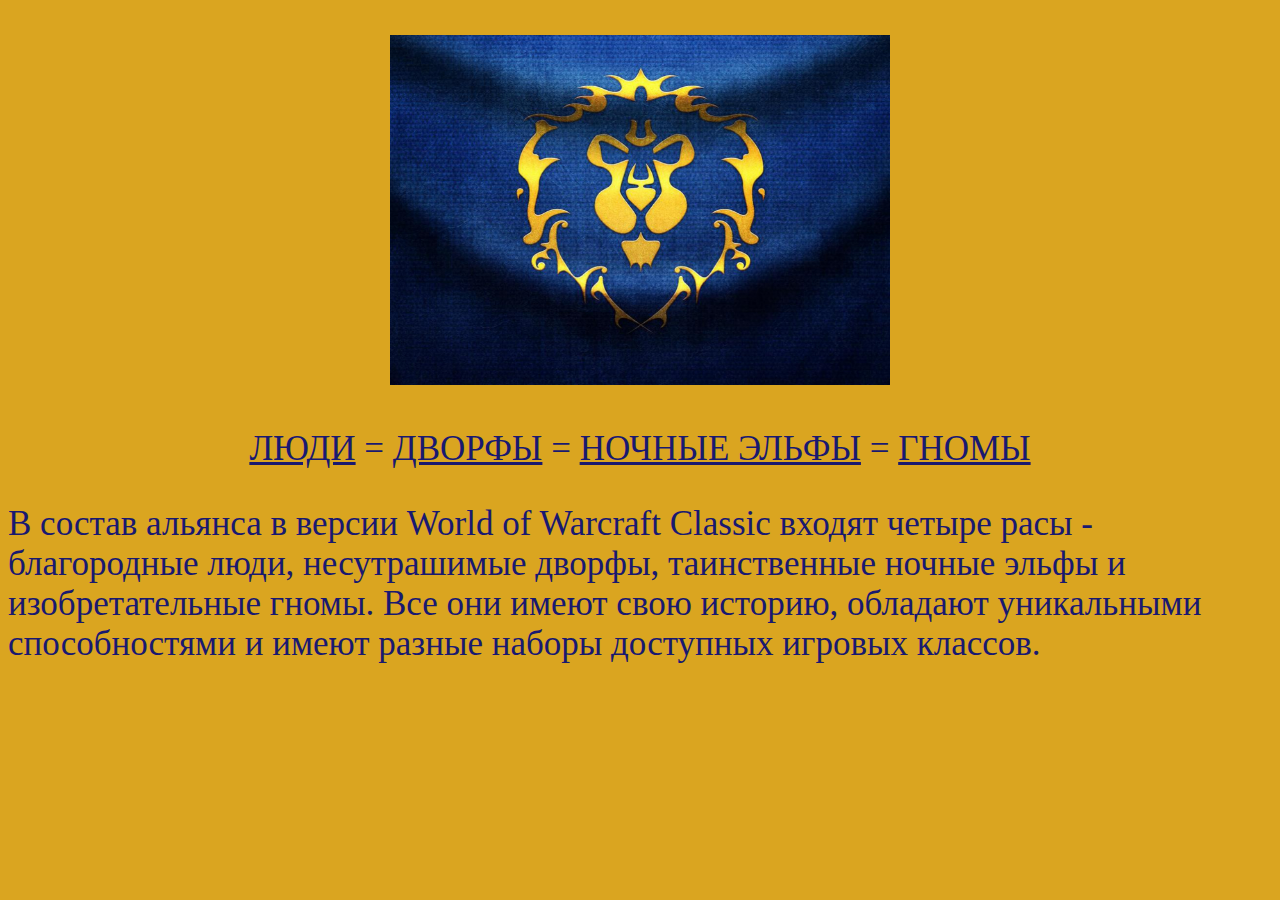
==== index.html @ a85faf5e "fp" ====
<!doctype html>
	<html>
		<head>
			<meta charset="utf-8">
			<title>World of Warcraft Classic - расы Альянса</title>
			<link rel="stylesheet" type="text/css" href="style.css">
			<link rel="shortcut icon" href="ico.png" type="image/png">
		</head>
		<body>
			<p>
				</p>
			<center>
			<img src="znak.jpg" width="500" height="350">
			</center>
			<p>
				</p>
				<center>
				<a href= "humans.html">ЛЮДИ</a>   =   <a href= "dwarfs.html">ДВОРФЫ</a>   =   <a href= "nelves.html">НОЧНЫЕ ЭЛЬФЫ</a>   =  <a href= "gnomes.html">ГНОМЫ</a>
				</center>


         <p>В состав альянса в версии World of Warcraft Classic входят четыре расы - благородные люди, несутрашимые дворфы, таинственные ночные эльфы и изобретательные гномы. Все они имеют свою историю, обладают уникальными способностями и имеют разные наборы доступных игровых классов.

			</p>

		</body>
	</html>
---- style.css ----
body {background-color: goldenrod; color: MidnightBlue; font: arial; font-size: 35px;}
a:link {font: arial;font-size:35px; color:MidnightBlue}
a:visited {font: arial;font-size:35px; color:MidnightBlue}
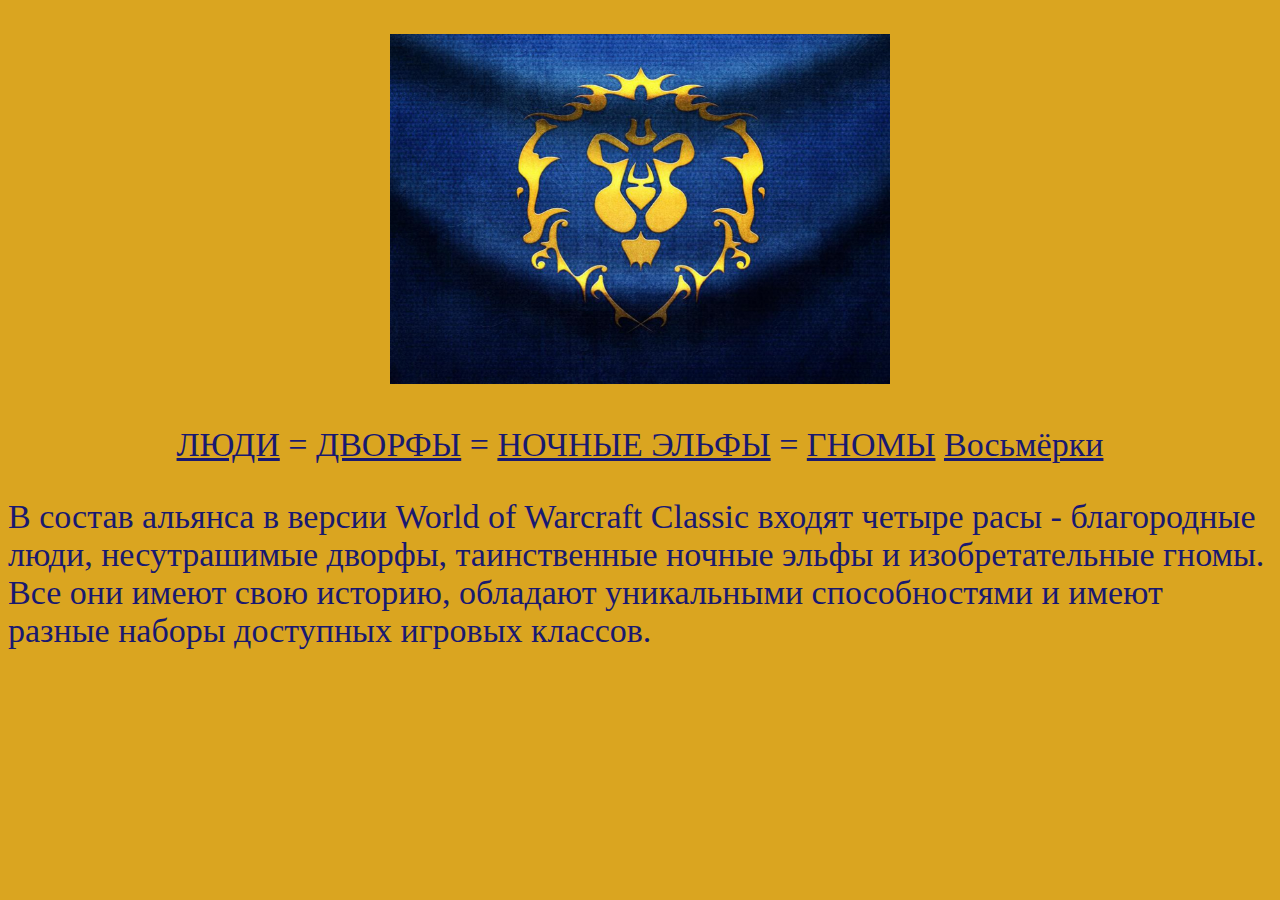
==== commit dceee0bd: "vosmerki" ====
--- a/index.html
+++ b/index.html
@@ -4,18 +4,19 @@
 			<meta charset="utf-8">
 			<title>World of Warcraft Classic - расы Альянса</title>
 			<link rel="stylesheet" type="text/css" href="style.css">
-			<link rel="shortcut icon" href="ico.png" type="image/png">
+			<link rel="shortcut icon" href="ico1.png" type="image/png">
 		</head>
 		<body>
 			<p>
 				</p>
 			<center>
-			<img src="znak.jpg" width="500" height="350">
+			<img src="znak1.jpg" width="500" height="350">
 			</center>
 			<p>
 				</p>
 				<center>
-				<a href= "humans.html">ЛЮДИ</a>   =   <a href= "dwarfs.html">ДВОРФЫ</a>   =   <a href= "nelves.html">НОЧНЫЕ ЭЛЬФЫ</a>   =  <a href= "gnomes.html">ГНОМЫ</a>
+				<a href= "humans1.html">ЛЮДИ</a>   =   <a href= "dwarfs1.html">ДВОРФЫ</a>   =   <a href= "nelves1.html">НОЧНЫЕ ЭЛЬФЫ</a>   =  <a href= "gnomes1.html">ГНОМЫ</a> <a href="./eight/eight.html" >Восьмёрки</a>
+			
 				</center>
 
 
--- a/style.css
+++ b/style.css
@@ -1,4 +1,4 @@
-body {background-color: goldenrod; color: MidnightBlue; font: arial; font-size: 35px;}
-a:link {font: arial;font-size:35px; color:MidnightBlue}
-a:visited {font: arial;font-size:35px; color:MidnightBlue}
+body {background-color: goldenrod; color: MidnightBlue; font: arial; font-size: 34px;}
+a:link {font: arial;font-size:34px; color:MidnightBlue}
+a:visited {font: arial;font-size:34px; color:MidnightBlue}
 
